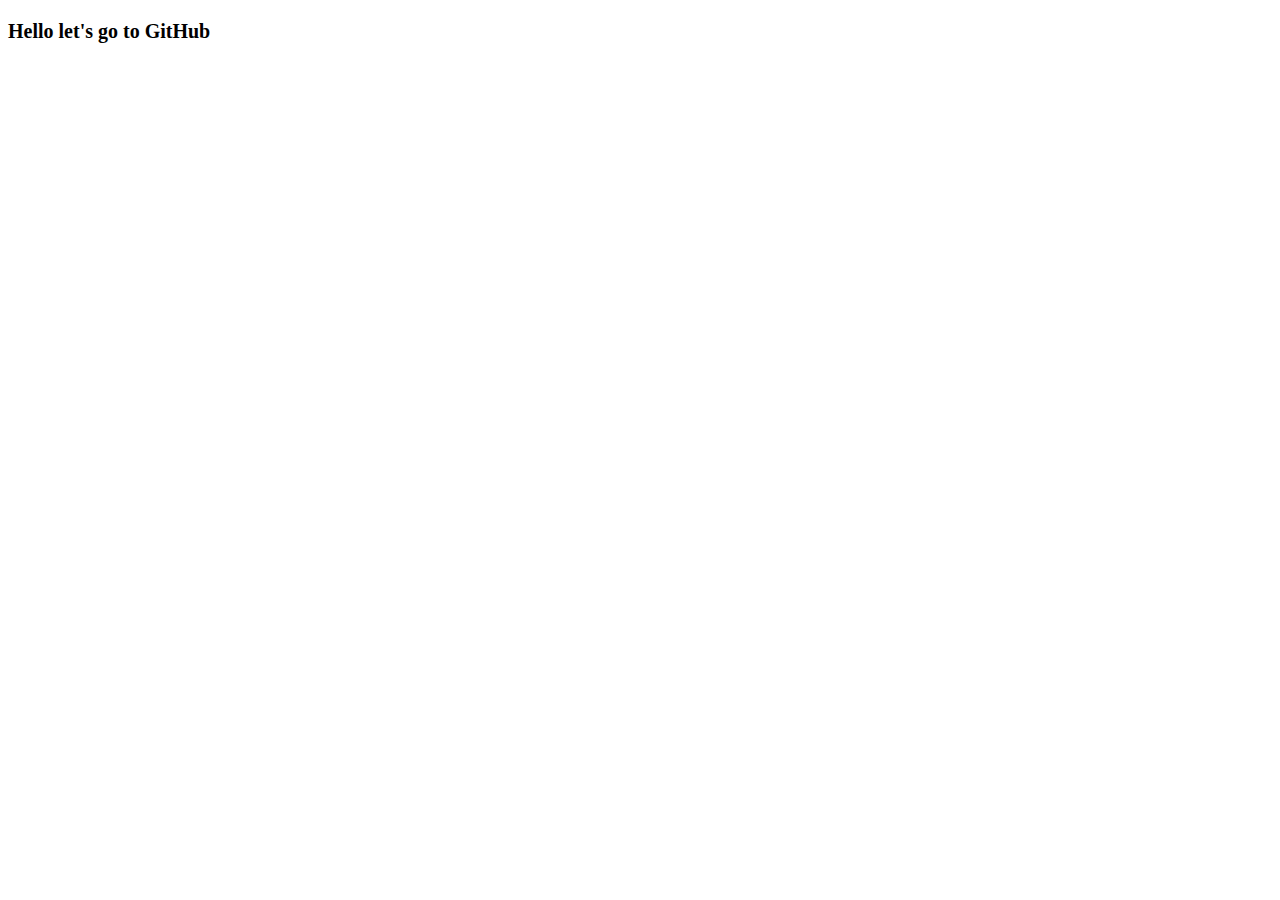
==== pages/module3rd.html @ 77553614 "first commit" ====
<!DOCTYPE html>
<html lang="en">
<head>
    <meta charset="UTF-8">
    <meta http-equiv="X-UA-Compatible" content="IE=edge">
    <meta name="viewport" content="width=device-width, initial-scale=1.0">
    <title>GitHub learning</title>
    <link rel="stylesheet" href="../style.css">
    <link rel="shortcut icon" href="../assets/favicon.ico" type="image/x-icon">
</head>
<body>
    <p>
        Hello let's go to GitHub
    </p>
</body>
</html>
---- style.css ----
@import url('https://fonts.maateen.me/siyam-rupali/font.css');

h2{
    font-family: 'SiyamRupali', Arial, sans-serif !important;
}
.bangla{
    font-family: 'SiyamRupali', Arial, sans-serif !important;
}

.familly {
            font-family: 'Trebuchet MS', 'Lucida Sans Unicode', 'Lucida Grande', 'Lucida Sans', Arial, sans-serif;
            font-weight: 900;
            color: red;
            font-size: 80px;

        }

        p.friend {
            font-family: Impact, Haettenschweiler, 'Arial Narrow Bold', sans-serif;
            font-weight: 600;
            color: chocolate;
            font-size: 50px;
        }

        .home {
            font-family: 'Segoe UI', Tahoma, Geneva, Verdana, sans-serif;
            font-weight: 500;
            color: blue;
            font-size: 60px;
        }

        #birthday {
            font-family: 'Segoe UI', Tahoma, Geneva, Verdana, sans-serif;
            font-size: 60px;
            color: white;
            background-color: chocolate;
            height: 100px;
        }

        h1 {
            color: hotpink;
        }

        .neighbor {
            width: 40px;
        }

        h1.friend {
            font-family: 'Franklin Gothic Medium', 'Arial Narrow', Arial, sans-serif;
            color: chocolate;
            font-size: 100px;
        }

        p {
            font-size: 20px;
            font-family: Cambria, Cochin, Georgia, Times, 'Times New Roman', serif;
            font-weight: 700;
        }

        .redtext {
            color: red;
        }

        div.blog {
            font-family: Cambria, Cochin, Georgia, Times, 'Times New Roman', serif;
            background-color: lightsalmon;
        }
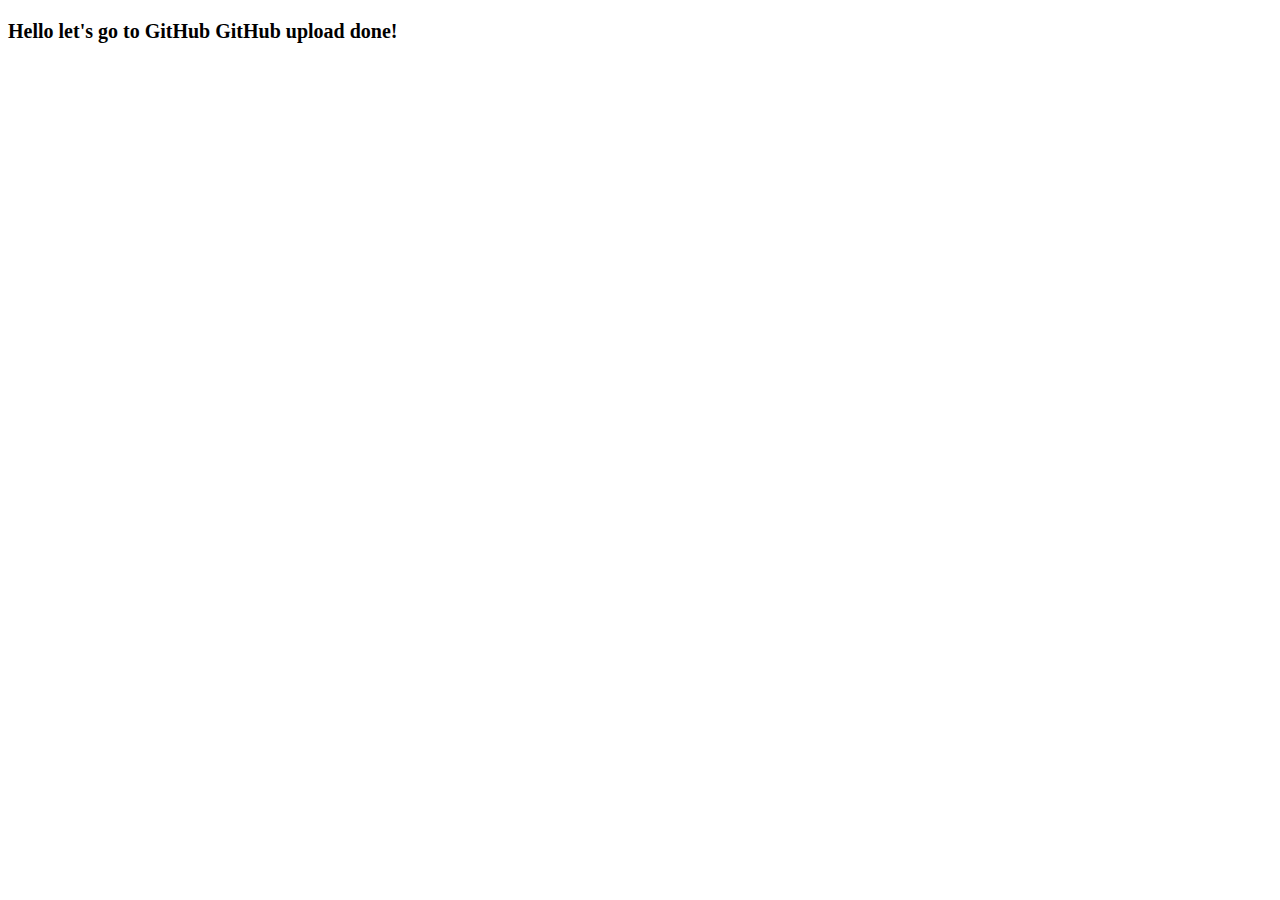
==== commit 544dac5c: "learned github" ====
--- a/pages/module3rd.html
+++ b/pages/module3rd.html
@@ -11,6 +11,7 @@
 <body>
     <p>
         Hello let's go to GitHub
+        GitHub upload done!
     </p>
 </body>
 </html>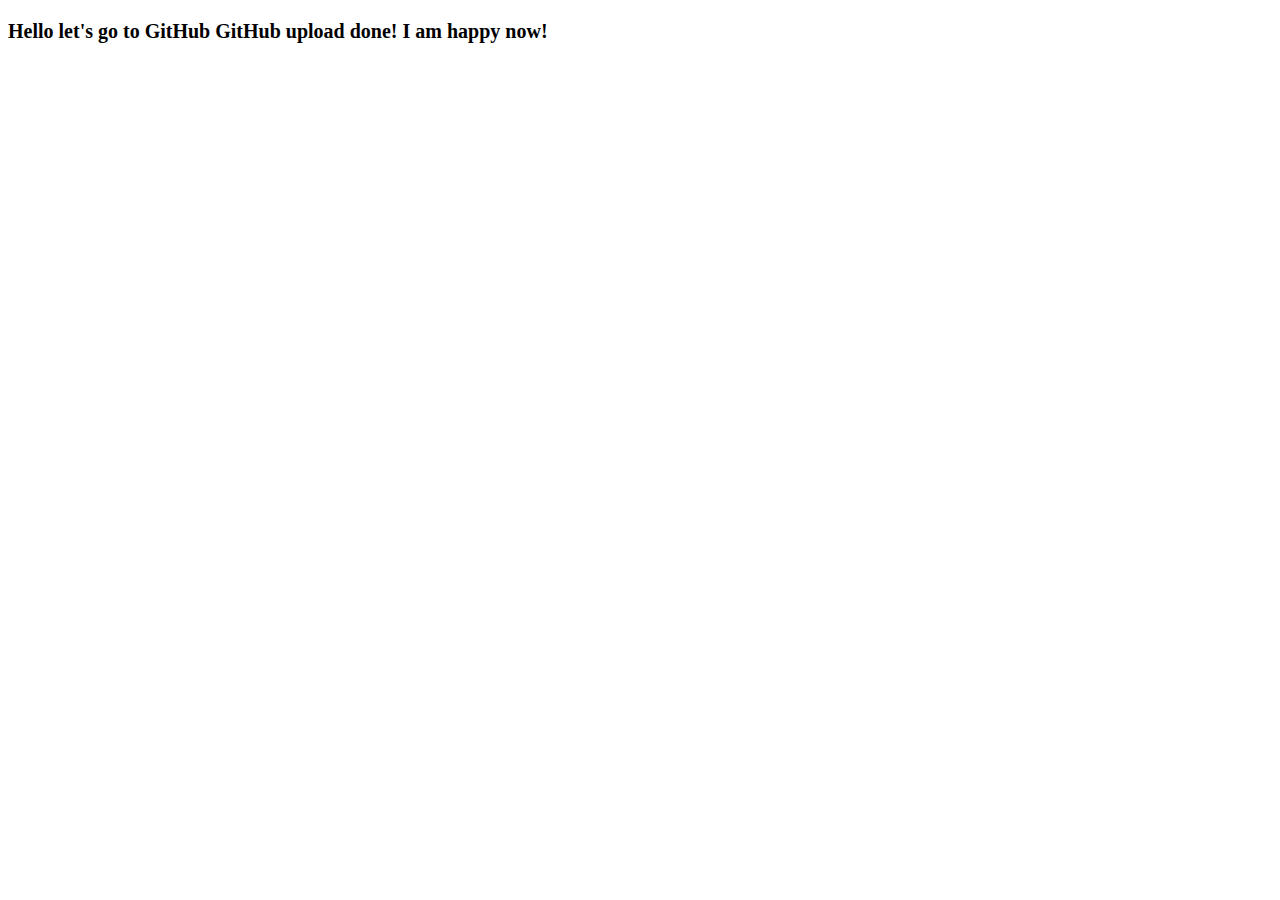
==== commit 46f56d11: "I am happy now" ====
--- a/pages/module3rd.html
+++ b/pages/module3rd.html
@@ -12,6 +12,7 @@
     <p>
         Hello let's go to GitHub
         GitHub upload done!
+        I am happy now!
     </p>
 </body>
 </html>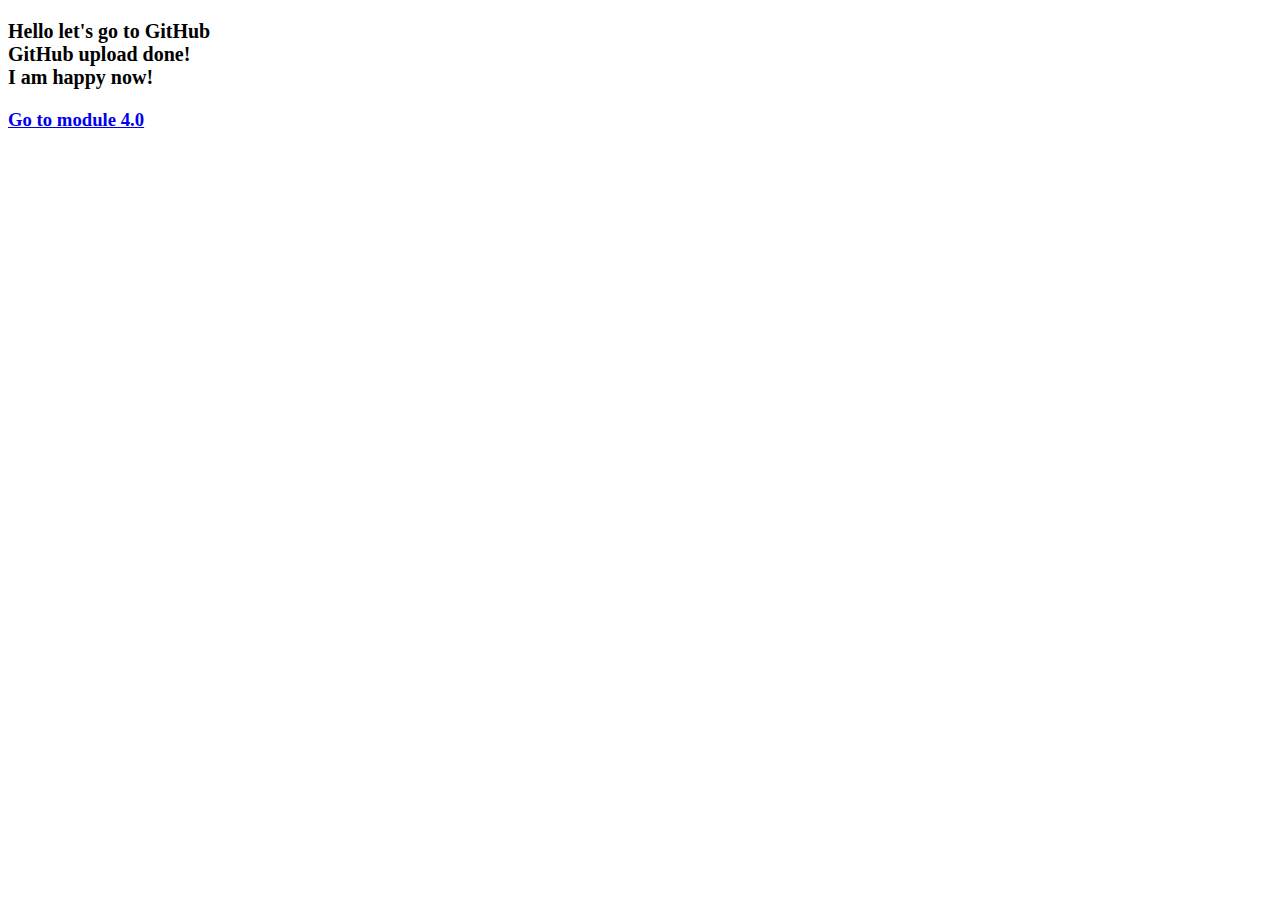
==== commit 140eb18b: "update" ====
--- a/pages/module3rd.html
+++ b/pages/module3rd.html
@@ -10,9 +10,11 @@
 </head>
 <body>
     <p>
-        Hello let's go to GitHub
-        GitHub upload done!
+        Hello let's go to GitHub <br>
+        GitHub upload done! <br>
         I am happy now!
     </p>
+    <h3><a href="module4.0.html">Go to module 4.0</a></h3>
+
 </body>
 </html>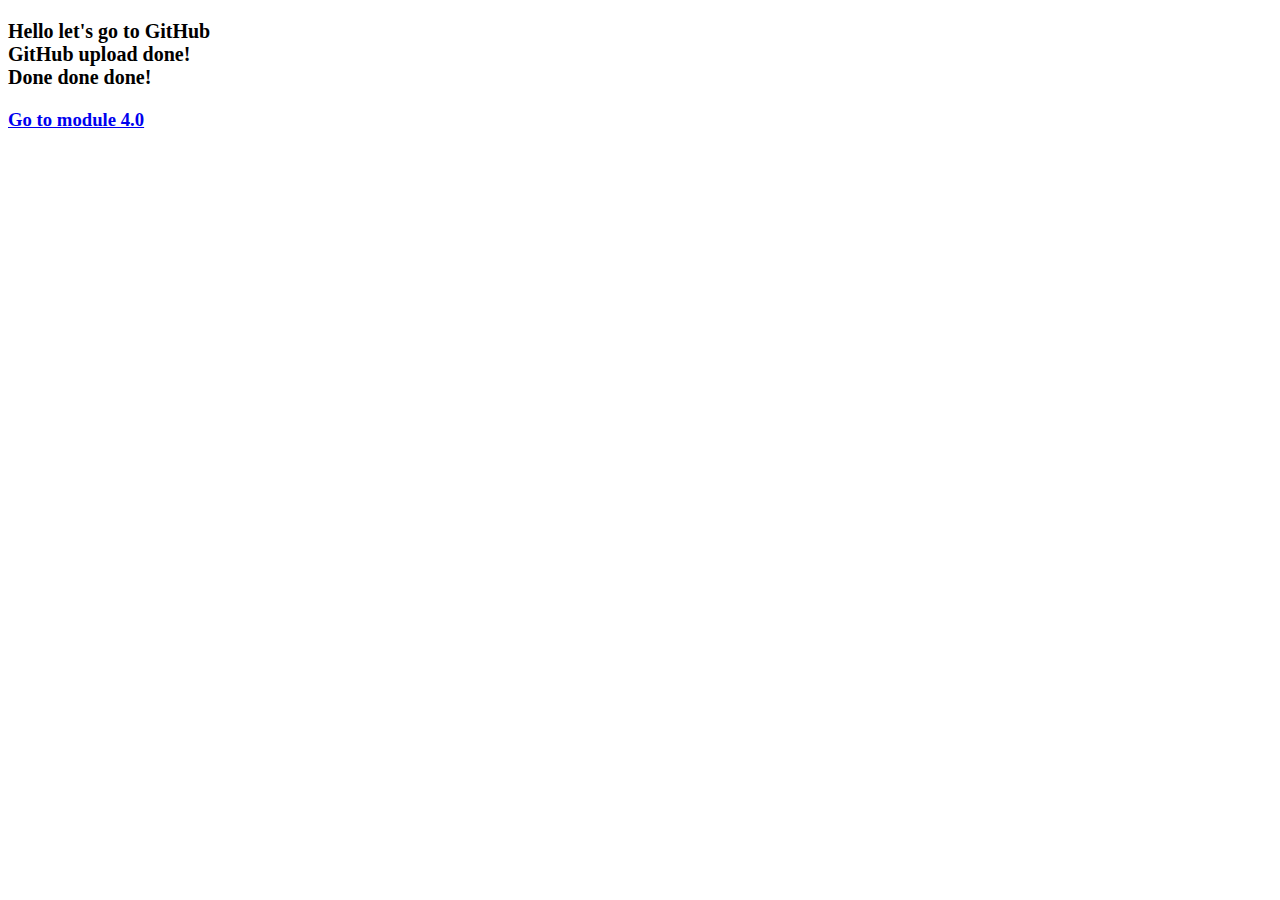
==== commit 54263fbd: "Update module3rd.html" ====
--- a/pages/module3rd.html
+++ b/pages/module3rd.html
@@ -12,7 +12,7 @@
     <p>
         Hello let's go to GitHub <br>
         GitHub upload done! <br>
-        I am happy now!
+        Done done done!
     </p>
     <h3><a href="module4.0.html">Go to module 4.0</a></h3>
 
